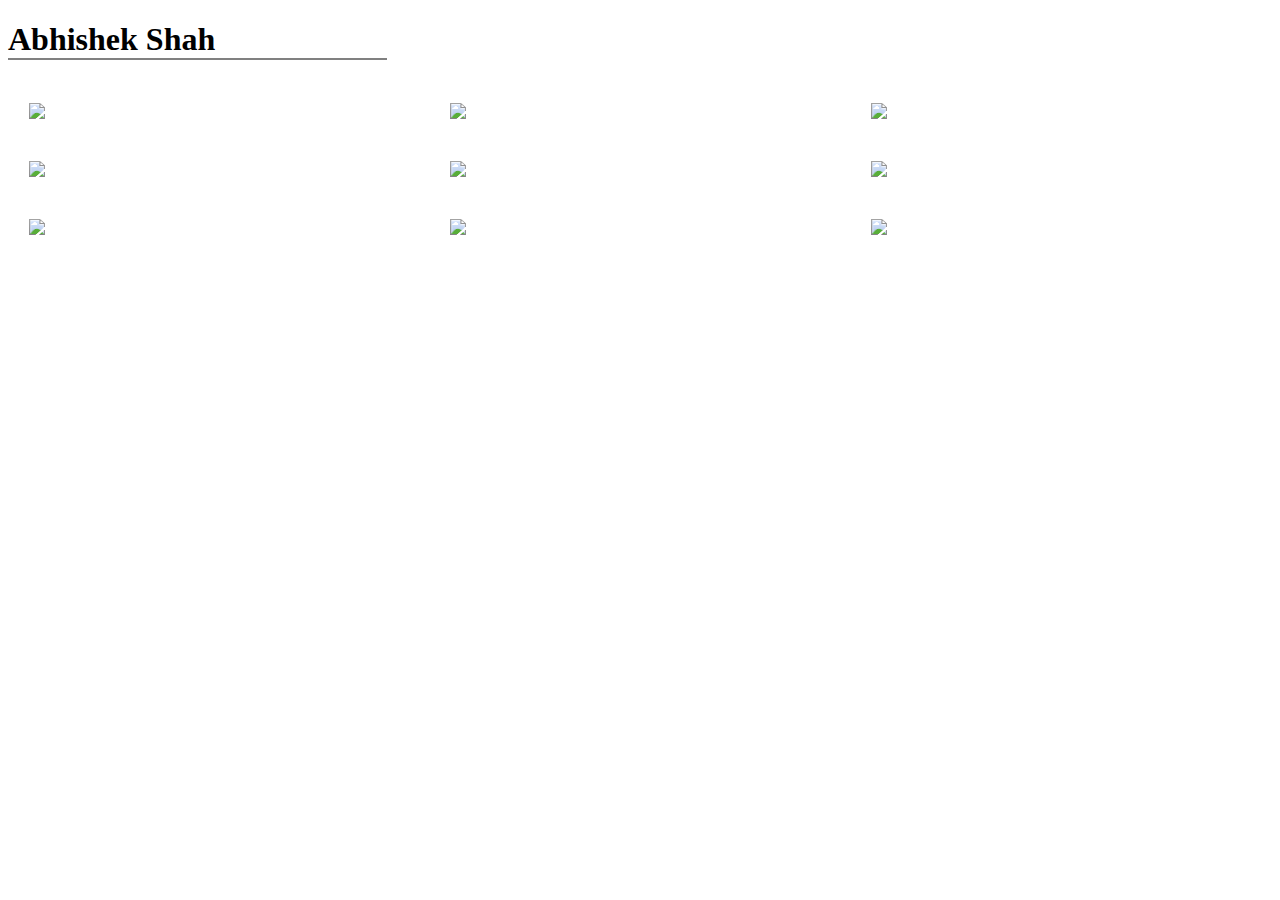
==== CSS EX_1/Photo Grid/Photo_Grid.html @ 7ee38fcd "photo blog udemy bootcamp" ====
<!DOCTYPE html>
<html>
  <head>
    <link rel="stylesheet" href="Photo.css" />
    <meta charset="utf-8">
    <title>Photo Grid</title>
  </head>
  <body>

    <h1>Abhishek Shah</h1>
    
      <div id="Top">
        <img src="http://c1.staticflickr.com/9/8450/8026519634_f33f3724ea_b.jpg" />
        <img src="http://c2.staticflickr.com/8/7218/7209301894_c99d3a33c2_h.jpg" />
        <img src="http://c2.staticflickr.com/8/7231/6947093326_df216540ff_b.jpg" />
      </div>

      <div id="Middle">
        <img src="http://c1.staticflickr.com/9/8788/17367410309_78abb9e5b6_b.jpg" />
        <img src="http://c2.staticflickr.com/6/5814/20700286354_762c19bd3b_b.jpg" />
        <img src="http://c2.staticflickr.com/6/5647/21137202535_404bf25729_b.jpg" />
      </div>

  <div id="Bottom">
      <img src="http://c2.staticflickr.com/6/5588/14991687545_5c8e1a2e86_b.jpg" />
      <img src="http://c2.staticflickr.com/4/3888/14878097108_5997041006_b.jpg" />
      <img src="http://c2.staticflickr.com/8/7579/15482110477_0b0e9e5421_b.jpg" />
  </div>
  </body>
</html>
---- CSS EX_1/Photo Grid/Photo.css ----
img{
  width: 30%;
  float:left;
  margin:1.66%;
  }
  h1{
    border-bottom: 2px solid grey;
    width: 30%;
  }
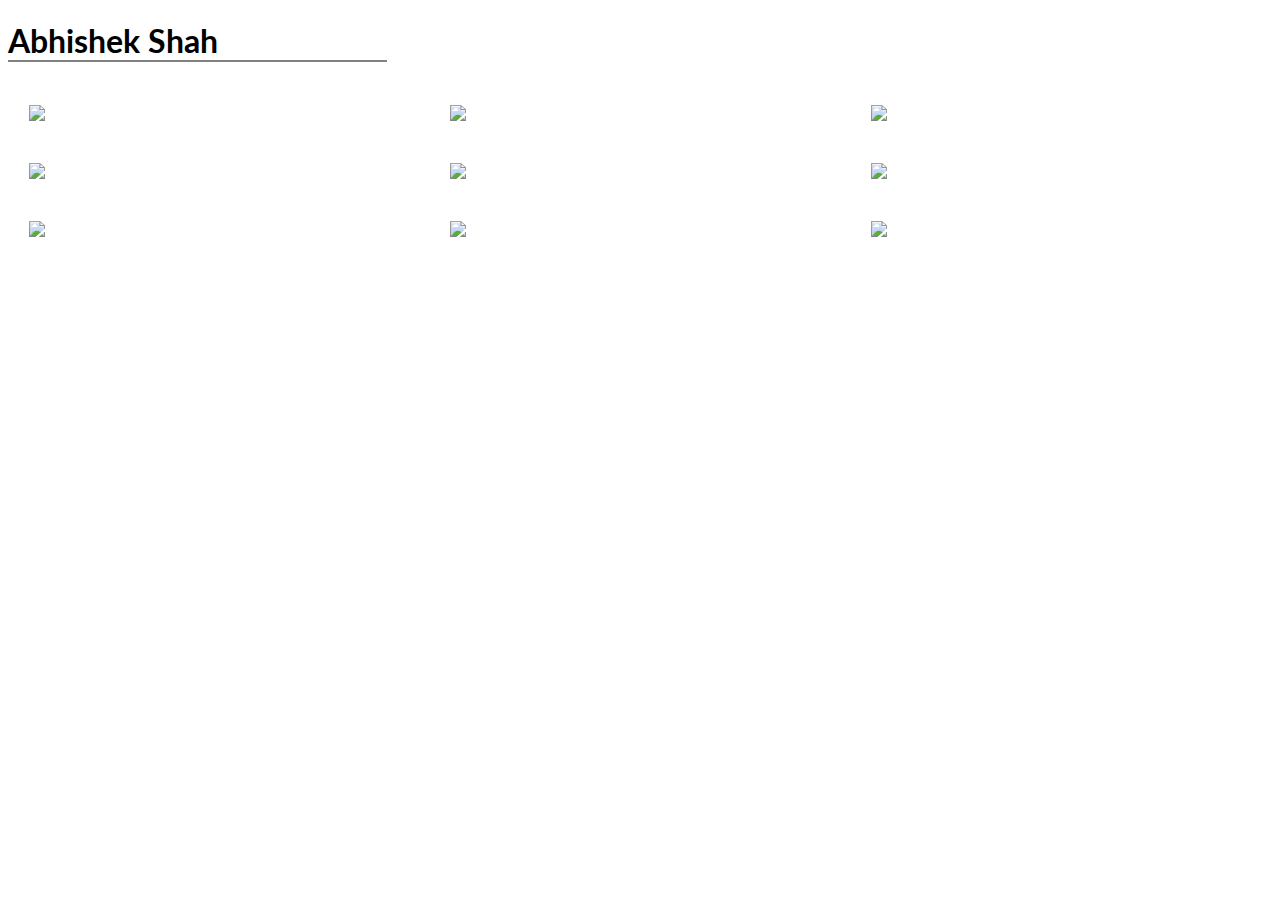
==== commit 9ecc1a6e: "no message" ====
--- a/CSS EX_1/Photo Grid/Photo_Grid.html
+++ b/CSS EX_1/Photo Grid/Photo_Grid.html
@@ -2,13 +2,14 @@
 <html>
   <head>
     <link rel="stylesheet" href="Photo.css" />
+    <link href="https://fonts.googleapis.com/css?family=Lato:700" rel="stylesheet">
     <meta charset="utf-8">
     <title>Photo Grid</title>
   </head>
   <body>
 
     <h1>Abhishek Shah</h1>
-    
+
       <div id="Top">
         <img src="http://c1.staticflickr.com/9/8450/8026519634_f33f3724ea_b.jpg" />
         <img src="http://c2.staticflickr.com/8/7218/7209301894_c99d3a33c2_h.jpg" />
--- a/CSS EX_1/Photo Grid/Photo.css
+++ b/CSS EX_1/Photo Grid/Photo.css
@@ -1,4 +1,6 @@
-
+body{
+  font-family: 'Lato', sans-serif;
+}
 img{
   width: 30%;
   float:left;
@@ -8,5 +10,3 @@
     border-bottom: 2px solid grey;
     width: 30%;
   }
-
-  
